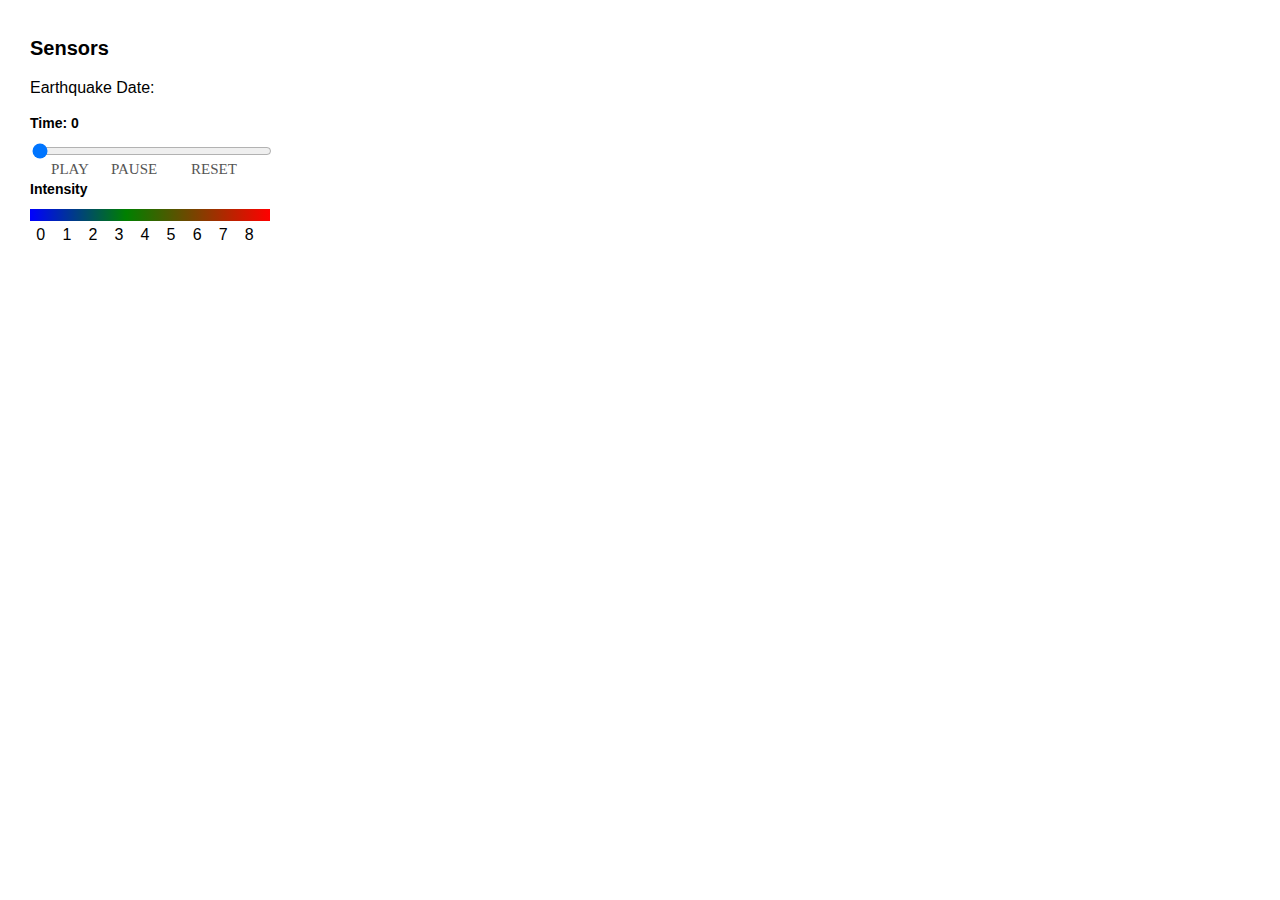
==== Private Version/index.html @ e2b18c75 "Add files via upload" ====
<html>
<head>
<meta charset='utf-8' />
  <title>SkyAlert</title>
 <meta name='viewport' content='initial-scale=1,maximum-scale=1,user-scalable=no' />
    <script src='https://api.tiles.mapbox.com/mapbox-gl-js/v0.44.1/mapbox-gl.js'></script>
    <link href='https://api.tiles.mapbox.com/mapbox-gl-js/v0.44.1/mapbox-gl.css' rel='stylesheet' />

<link type="text/css" rel="stylesheet" href="style.css">
</head>

<body>
    


<div id='map'></div>
    
<script src='script.js'></script>  
    

    
    
<div id='console'>
  <h1>Sensors</h1>
  <p>Earthquake Date:</p>
    
<button class="btn-new"><i class="ion-ios-plus-outline"></i>Play</button>
<button class="btn-pause"><i class="ion-ios-plus-outline"></i>Pause</button>
<button class="btn-reset"><i class="ion-ios-plus-outline"></i>Reset</button>
<div class='session' id='sliderbar'>
  <h2>Time: <label id='active-hour'>0</label></h2>
  <input id='slider' class='row' type='range' min='0' max='700' step='1' value='0' />
</div>
    
<div class='session'>
  <h2>Intensity</h2>
  <div class='row colors'>
  </div>
  <div class='row labels'>
    <div class='label'>0</div>
    <div class='label'>1</div>
    <div class='label'>2</div>
    <div class='label'>3</div>
    <div class='label'>4</div>
    <div class='label'>5</div>
    <div class='label'>6</div>
    <div class='label'>7</div>
    <div class='label'>8</div>
  </div>
</div>
</div>
    
    


</body>

</html>
---- Private Version/style.css ----
body {
  margin: 0;
  padding: 0;
  font-family: 'Helvetica Neue', Helvetica, Arial, Sans-serif;
}

#map {
  position: absolute;
  top: 0;
  bottom: 0;
  width: 100%;
}

h1 {
  font-size: 20px;
  line-height: 30px;
}

h2 {
  font-size: 14px;
  line-height: 20px;
  margin-bottom: 10px;
}

a {
  text-decoration: none;
  color: #2dc4b2;
}

#console {
  position: absolute;
  width: 240px;
  margin: 10px;
  padding: 10px 20px;
  background-color: white;
}
.session {
  margin-bottom: 20px;
}

.row {
  height: 12px;
  width: 100%;
}

.colors {
  background: linear-gradient(to right, blue, green 40%, red);
  margin-bottom: 5px;
}

.label {
  width: 9%;
  display: inline-block;
  text-align: center;
}

button {
    position: absolute;
    width: 50px;
    left: 50%;
    transform: translateX(-50%);
    color: #555;
    background: none;
    border: none;
    font-family: Lato;
    font-size: 15px;
    text-transform: uppercase;
    cursor: pointer;
    font-weight: 300;
    transition: background-color 0.3s, color 0.3s;
}

button:hover { font-weight: 600; }
button:hover i { margin-right: 20px; }

button:focus {
    outline: none;
}

i {
    color: #EB4D4D;
    display: inline-block;
    margin-right: 15px;
    font-size: 32px;
    line-height: 1;
    vertical-align: text-top;
    margin-top: -4px;
    transition: margin 0.3s;
}

.btn-new { top: 150px; left: 60;}
.btn-pause { top: 150px; left: 120px;}
.btn-reset { top: 150px; left: 200px;}


.mapboxgl-popup {
        max-width: 400px;
        font: 12px/20px 'Helvetica Neue', Arial, Helvetica, sans-serif;
}
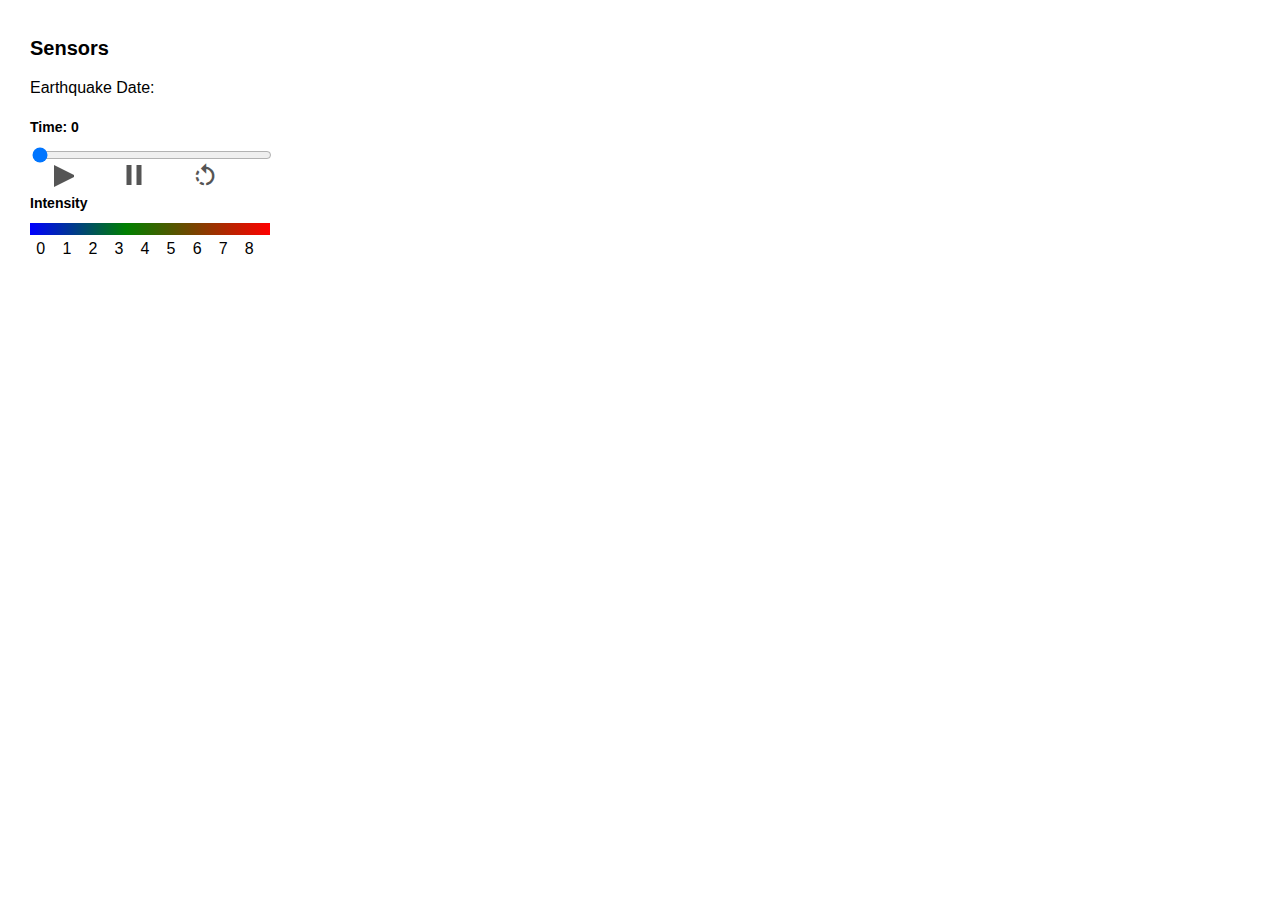
==== commit d5a2d341: "style buttons" ====
--- a/Private Version/index.html
+++ b/Private Version/index.html
@@ -5,6 +5,7 @@
  <meta name='viewport' content='initial-scale=1,maximum-scale=1,user-scalable=no' />
     <script src='https://api.tiles.mapbox.com/mapbox-gl-js/v0.44.1/mapbox-gl.js'></script>
     <link href='https://api.tiles.mapbox.com/mapbox-gl-js/v0.44.1/mapbox-gl.css' rel='stylesheet' />
+	<link href="https://fonts.googleapis.com/icon?family=Material+Icons" rel="stylesheet">
 
 <link type="text/css" rel="stylesheet" href="style.css">
 </head>
@@ -24,9 +25,10 @@
   <h1>Sensors</h1>
   <p>Earthquake Date:</p>
     
-<button class="btn-new"><i class="ion-ios-plus-outline"></i>Play</button>
-<button class="btn-pause"><i class="ion-ios-plus-outline"></i>Pause</button>
-<button class="btn-reset"><i class="ion-ios-plus-outline"></i>Reset</button>
+<button class="btn-new"><i class="ion-ios-plus-outline"></i></button>
+<button class="btn-pause"><i class="ion-ios-plus-outline"></i></button>
+<button class="btn-reset"><i class="ion-ios-plus-outline"></i><i class="material-icons" id  ="reload" style="font-size:28px;color:#555" >rotate_left</i></button>
+	
 <div class='session' id='sliderbar'>
   <h2>Time: <label id='active-hour'>0</label></h2>
   <input id='slider' class='row' type='range' min='0' max='700' step='1' value='0' />
@@ -48,6 +50,8 @@
     <div class='label'>8</div>
   </div>
 </div>
+    
+    
 </div>
     
     
--- a/Private Version/style.css
+++ b/Private Version/style.css
@@ -36,6 +36,7 @@
 }
 .session {
   margin-bottom: 20px;
+	margin-top: 20px;
 }
 
 .row {
@@ -68,6 +69,7 @@
     cursor: pointer;
     font-weight: 300;
     transition: background-color 0.3s, color 0.3s;
+	margin-top: 5px;
 }
 
 button:hover { font-weight: 600; }
@@ -88,9 +90,43 @@
     transition: margin 0.3s;
 }
 
-.btn-new { top: 150px; left: 60;}
-.btn-pause { top: 150px; left: 120px;}
+.btn-new { 
+	top: 150px; 
+	left: 60;
+	border-style: solid;
+	width: 20px;
+	height: 18px;
+	border-width: 10px 0px 10px 20px;
+	border-color: transparent transparent transparent #555;
+}
+
+.btn-new:hover{
+	border-color: transparent transparent transparent #202020; 
+}
+.btn-pause { 
+	top: 150px; 
+	left: 130px;
+	width: 20px;
+	height: 20px;
+	border-style: double; 
+	border-width: 0px 0px 0px 15px;
+	border-color: #555;
+
+}
+
+.btn-pause:hover {
+	border-color: #202020;
+}
 .btn-reset { top: 150px; left: 200px;}
+
+
+.material-icons:hover:{
+	color:#202020;
+}
+
+#sliderbar{
+	padding-bottom: 10px;
+}
 
 
 .mapboxgl-popup {
